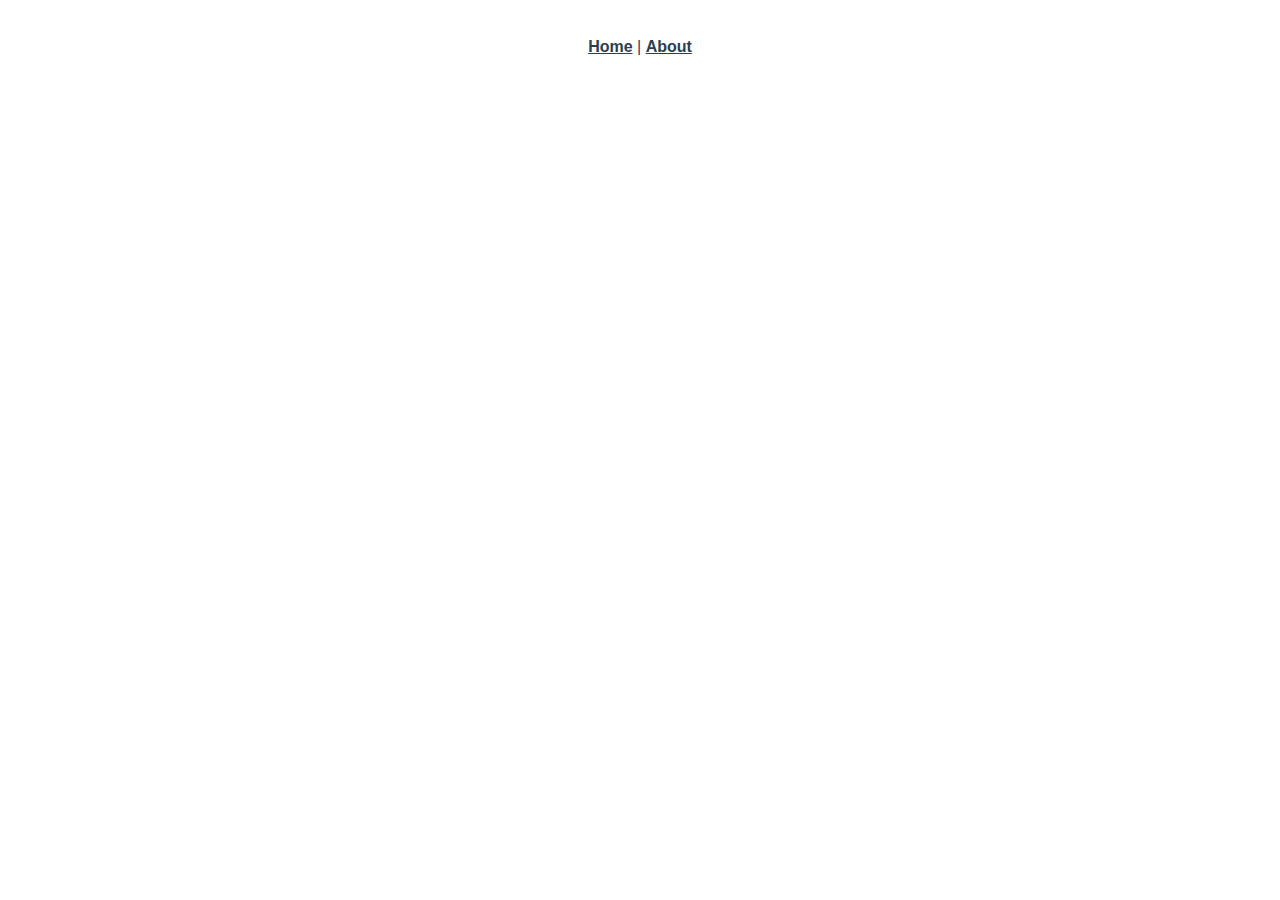
==== index.html @ 33735485 "gitpage" ====
<!DOCTYPE html><html lang=""><head><meta charset="utf-8"><meta http-equiv="X-UA-Compatible" content="IE=edge"><meta name="viewport" content="width=device-width,initial-scale=1"><link rel="icon" href="/favicon.ico"><title>prj_01</title><link href="/js/about.5f4be1a0.js" rel="prefetch"><link href="/css/app.5c9713c3.css" rel="preload" as="style"><link href="/css/chunk-vendors.4c73f24d.css" rel="preload" as="style"><link href="/js/app.f14ef527.js" rel="preload" as="script"><link href="/js/chunk-vendors.7871be69.js" rel="preload" as="script"><link href="/css/chunk-vendors.4c73f24d.css" rel="stylesheet"><link href="/css/app.5c9713c3.css" rel="stylesheet"></head><body><noscript><strong>We're sorry but prj_01 doesn't work properly without JavaScript enabled. Please enable it to continue.</strong></noscript><div id="app"></div><script src="/js/chunk-vendors.7871be69.js"></script><script src="/js/app.f14ef527.js"></script></body></html>
---- css/app.5c9713c3.css ----
#app{font-family:Avenir,Helvetica,Arial,sans-serif;-webkit-font-smoothing:antialiased;-moz-osx-font-smoothing:grayscale;text-align:center;color:#2c3e50}#nav{padding:30px}#nav a{font-weight:700;color:#2c3e50}#nav a.router-link-exact-active{color:#42b983}
---- css/chunk-vendors.4c73f24d.css ----
.el-button-group>.el-button.is-active,.el-button-group>.el-button.is-disabled,.el-button-group>.el-button:active,.el-button-group>.el-button:focus,.el-button-group>.el-button:hover{z-index:1}.el-button{display:inline-block;line-height:1;white-space:nowrap;cursor:pointer;background:#fff;border:1px solid #dcdfe6;color:#606266;-webkit-appearance:none;text-align:center;box-sizing:border-box;outline:0;margin:0;transition:.1s;font-weight:500;-moz-user-select:none;-webkit-user-select:none;-ms-user-select:none;padding:12px 20px;font-size:14px;border-radius:4px}.el-button+.el-button{margin-left:10px}.el-button:focus,.el-button:hover{color:#409eff;border-color:#c6e2ff;background-color:#ecf5ff}.el-button:active{color:#3a8ee6;border-color:#3a8ee6;outline:0}.el-button::-moz-focus-inner{border:0}.el-button [class*=el-icon-]+span{margin-left:5px}.el-button.is-plain:focus,.el-button.is-plain:hover{background:#fff;border-color:#409eff;color:#409eff}.el-button.is-active,.el-button.is-plain:active{color:#3a8ee6;border-color:#3a8ee6}.el-button.is-plain:active{background:#fff;outline:0}.el-button.is-disabled,.el-button.is-disabled:focus,.el-button.is-disabled:hover{color:#c0c4cc;cursor:not-allowed;background-image:none;background-color:#fff;border-color:#ebeef5}.el-button.is-disabled.el-button--text{background-color:transparent}.el-button.is-disabled.is-plain,.el-button.is-disabled.is-plain:focus,.el-button.is-disabled.is-plain:hover{background-color:#fff;border-color:#ebeef5;color:#c0c4cc}.el-button.is-loading{position:relative;pointer-events:none}.el-button.is-loading:before{pointer-events:none;content:"";position:absolute;left:-1px;top:-1px;right:-1px;bottom:-1px;border-radius:inherit;background-color:hsla(0,0%,100%,.35)}.el-button.is-round{border-radius:20px;padding:12px 23px}.el-button.is-circle{border-radius:50%;padding:12px}.el-button--primary{color:#fff;background-color:#409eff;border-color:#409eff}.el-button--primary:focus,.el-button--primary:hover{background:#66b1ff;border-color:#66b1ff;color:#fff}.el-button--primary.is-active,.el-button--primary:active{background:#3a8ee6;border-color:#3a8ee6;color:#fff}.el-button--primary:active{outline:0}.el-button--primary.is-disabled,.el-button--primary.is-disabled:active,.el-button--primary.is-disabled:focus,.el-button--primary.is-disabled:hover{color:#fff;background-color:#a0cfff;border-color:#a0cfff}.el-button--primary.is-plain{color:#409eff;background:#ecf5ff;border-color:#b3d8ff}.el-button--primary.is-plain:focus,.el-button--primary.is-plain:hover{background:#409eff;border-color:#409eff;color:#fff}.el-button--primary.is-plain:active{background:#3a8ee6;border-color:#3a8ee6;color:#fff;outline:0}.el-button--primary.is-plain.is-disabled,.el-button--primary.is-plain.is-disabled:active,.el-button--primary.is-plain.is-disabled:focus,.el-button--primary.is-plain.is-disabled:hover{color:#8cc5ff;background-color:#ecf5ff;border-color:#d9ecff}.el-button--success{color:#fff;background-color:#67c23a;border-color:#67c23a}.el-button--success:focus,.el-button--success:hover{background:#85ce61;border-color:#85ce61;color:#fff}.el-button--success.is-active,.el-button--success:active{background:#5daf34;border-color:#5daf34;color:#fff}.el-button--success:active{outline:0}.el-button--success.is-disabled,.el-button--success.is-disabled:active,.el-button--success.is-disabled:focus,.el-button--success.is-disabled:hover{color:#fff;background-color:#b3e19d;border-color:#b3e19d}.el-button--success.is-plain{color:#67c23a;background:#f0f9eb;border-color:#c2e7b0}.el-button--success.is-plain:focus,.el-button--success.is-plain:hover{background:#67c23a;border-color:#67c23a;color:#fff}.el-button--success.is-plain:active{background:#5daf34;border-color:#5daf34;color:#fff;outline:0}.el-button--success.is-plain.is-disabled,.el-button--success.is-plain.is-disabled:active,.el-button--success.is-plain.is-disabled:focus,.el-button--success.is-plain.is-disabled:hover{color:#a4da89;background-color:#f0f9eb;border-color:#e1f3d8}.el-button--warning{color:#fff;background-color:#e6a23c;border-color:#e6a23c}.el-button--warning:focus,.el-button--warning:hover{background:#ebb563;border-color:#ebb563;color:#fff}.el-button--warning.is-active,.el-button--warning:active{background:#cf9236;border-color:#cf9236;color:#fff}.el-button--warning:active{outline:0}.el-button--warning.is-disabled,.el-button--warning.is-disabled:active,.el-button--warning.is-disabled:focus,.el-button--warning.is-disabled:hover{color:#fff;background-color:#f3d19e;border-color:#f3d19e}.el-button--warning.is-plain{color:#e6a23c;background:#fdf6ec;border-color:#f5dab1}.el-button--warning.is-plain:focus,.el-button--warning.is-plain:hover{background:#e6a23c;border-color:#e6a23c;color:#fff}.el-button--warning.is-plain:active{background:#cf9236;border-color:#cf9236;color:#fff;outline:0}.el-button--warning.is-plain.is-disabled,.el-button--warning.is-plain.is-disabled:active,.el-button--warning.is-plain.is-disabled:focus,.el-button--warning.is-plain.is-disabled:hover{color:#f0c78a;background-color:#fdf6ec;border-color:#faecd8}.el-button--danger{color:#fff;background-color:#f56c6c;border-color:#f56c6c}.el-button--danger:focus,.el-button--danger:hover{background:#f78989;border-color:#f78989;color:#fff}.el-button--danger.is-active,.el-button--danger:active{background:#dd6161;border-color:#dd6161;color:#fff}.el-button--danger:active{outline:0}.el-button--danger.is-disabled,.el-button--danger.is-disabled:active,.el-button--danger.is-disabled:focus,.el-button--danger.is-disabled:hover{color:#fff;background-color:#fab6b6;border-color:#fab6b6}.el-button--danger.is-plain{color:#f56c6c;background:#fef0f0;border-color:#fbc4c4}.el-button--danger.is-plain:focus,.el-button--danger.is-plain:hover{background:#f56c6c;border-color:#f56c6c;color:#fff}.el-button--danger.is-plain:active{background:#dd6161;border-color:#dd6161;color:#fff;outline:0}.el-button--danger.is-plain.is-disabled,.el-button--danger.is-plain.is-disabled:active,.el-button--danger.is-plain.is-disabled:focus,.el-button--danger.is-plain.is-disabled:hover{color:#f9a7a7;background-color:#fef0f0;border-color:#fde2e2}.el-button--info{color:#fff;background-color:#909399;border-color:#909399}.el-button--info:focus,.el-button--info:hover{background:#a6a9ad;border-color:#a6a9ad;color:#fff}.el-button--info.is-active,.el-button--info:active{background:#82848a;border-color:#82848a;color:#fff}.el-button--info:active{outline:0}.el-button--info.is-disabled,.el-button--info.is-disabled:active,.el-button--info.is-disabled:focus,.el-button--info.is-disabled:hover{color:#fff;background-color:#c8c9cc;border-color:#c8c9cc}.el-button--info.is-plain{color:#909399;background:#f4f4f5;border-color:#d3d4d6}.el-button--info.is-plain:focus,.el-button--info.is-plain:hover{background:#909399;border-color:#909399;color:#fff}.el-button--info.is-plain:active{background:#82848a;border-color:#82848a;color:#fff;outline:0}.el-button--info.is-plain.is-disabled,.el-button--info.is-plain.is-disabled:active,.el-button--info.is-plain.is-disabled:focus,.el-button--info.is-plain.is-disabled:hover{color:#bcbec2;background-color:#f4f4f5;border-color:#e9e9eb}.el-button--text,.el-button--text.is-disabled,.el-button--text.is-disabled:focus,.el-button--text.is-disabled:hover,.el-button--text:active{border-color:transparent}.el-button--medium{padding:10px 20px;font-size:14px;border-radius:4px}.el-button--mini,.el-button--small{font-size:12px;border-radius:3px}.el-button--medium.is-round{padding:10px 20px}.el-button--medium.is-circle{padding:10px}.el-button--small,.el-button--small.is-round{padding:9px 15px}.el-button--small.is-circle{padding:9px}.el-button--mini,.el-button--mini.is-round{padding:7px 15px}.el-button--mini.is-circle{padding:7px}.el-button--text{color:#409eff;background:0 0;padding-left:0;padding-right:0}.el-button--text:focus,.el-button--text:hover{color:#66b1ff;border-color:transparent;background-color:transparent}.el-button--text:active{color:#3a8ee6;background-color:transparent}.el-button-group{display:inline-block;vertical-align:middle}.el-button-group:after,.el-button-group:before{display:table;content:""}.el-button-group:after{clear:both}.el-button-group>.el-button{float:left;position:relative}.el-button-group>.el-button+.el-button{margin-left:0}.el-button-group>.el-button:first-child{border-top-right-radius:0;border-bottom-right-radius:0}.el-button-group>.el-button:last-child{border-top-left-radius:0;border-bottom-left-radius:0}.el-button-group>.el-button:first-child:last-child{border-radius:4px}.el-button-group>.el-button:first-child:last-child.is-round{border-radius:20px}.el-button-group>.el-button:first-child:last-child.is-circle{border-radius:50%}.el-button-group>.el-button:not(:first-child):not(:last-child){border-radius:0}.el-button-group>.el-button:not(:last-child){margin-right:-1px}.el-button-group>.el-dropdown>.el-button{border-top-left-radius:0;border-bottom-left-radius:0;border-left-color:hsla(0,0%,100%,.5)}.el-button-group .el-button--primary:first-child{border-right-color:hsla(0,0%,100%,.5)}.el-button-group .el-button--primary:last-child{border-left-color:hsla(0,0%,100%,.5)}.el-button-group .el-button--primary:not(:first-child):not(:last-child){border-left-color:hsla(0,0%,100%,.5);border-right-color:hsla(0,0%,100%,.5)}.el-button-group .el-button--success:first-child{border-right-color:hsla(0,0%,100%,.5)}.el-button-group .el-button--success:last-child{border-left-color:hsla(0,0%,100%,.5)}.el-button-group .el-button--success:not(:first-child):not(:last-child){border-left-color:hsla(0,0%,100%,.5);border-right-color:hsla(0,0%,100%,.5)}.el-button-group .el-button--warning:first-child{border-right-color:hsla(0,0%,100%,.5)}.el-button-group .el-button--warning:last-child{border-left-color:hsla(0,0%,100%,.5)}.el-button-group .el-button--warning:not(:first-child):not(:last-child){border-left-color:hsla(0,0%,100%,.5);border-right-color:hsla(0,0%,100%,.5)}.el-button-group .el-button--danger:first-child{border-right-color:hsla(0,0%,100%,.5)}.el-button-group .el-button--danger:last-child{border-left-color:hsla(0,0%,100%,.5)}.el-button-group .el-button--danger:not(:first-child):not(:last-child){border-left-color:hsla(0,0%,100%,.5);border-right-color:hsla(0,0%,100%,.5)}.el-button-group .el-button--info:first-child{border-right-color:hsla(0,0%,100%,.5)}.el-button-group .el-button--info:last-child{border-left-color:hsla(0,0%,100%,.5)}.el-button-group .el-button--info:not(:first-child):not(:last-child){border-left-color:hsla(0,0%,100%,.5);border-right-color:hsla(0,0%,100%,.5)}.el-fade-in-enter,.el-fade-in-leave-active,.el-fade-in-linear-enter,.el-fade-in-linear-leave,.el-fade-in-linear-leave-active,.fade-in-linear-enter,.fade-in-linear-leave,.fade-in-linear-leave-active{opacity:0}.el-fade-in-linear-enter-active,.el-fade-in-linear-leave-active,.fade-in-linear-enter-active,.fade-in-linear-leave-active{transition:opacity .2s linear}.el-fade-in-enter-active,.el-fade-in-leave-active,.el-zoom-in-center-enter-active,.el-zoom-in-center-leave-active{transition:all .3s cubic-bezier(.55,0,.1,1)}.el-zoom-in-center-enter,.el-zoom-in-center-leave-active{opacity:0;transform:scaleX(0)}.el-zoom-in-top-enter-active,.el-zoom-in-top-leave-active{opacity:1;transform:scaleY(1);transition:transform .3s cubic-bezier(.23,1,.32,1),opacity .3s cubic-bezier(.23,1,.32,1);transform-origin:center top}.el-zoom-in-top-enter,.el-zoom-in-top-leave-active{opacity:0;transform:scaleY(0)}.el-zoom-in-bottom-enter-active,.el-zoom-in-bottom-leave-active{opacity:1;transform:scaleY(1);transition:transform .3s cubic-bezier(.23,1,.32,1),opacity .3s cubic-bezier(.23,1,.32,1);transform-origin:center bottom}.el-zoom-in-bottom-enter,.el-zoom-in-bottom-leave-active{opacity:0;transform:scaleY(0)}.el-zoom-in-left-enter-active,.el-zoom-in-left-leave-active{opacity:1;transform:scale(1);transition:transform .3s cubic-bezier(.23,1,.32,1),opacity .3s cubic-bezier(.23,1,.32,1);transform-origin:top left}.el-zoom-in-left-enter,.el-zoom-in-left-leave-active{opacity:0;transform:scale(.45)}.collapse-transition{transition:height .3s ease-in-out,padding-top .3s ease-in-out,padding-bottom .3s ease-in-out}.horizontal-collapse-transition{transition:width .3s ease-in-out,padding-left .3s ease-in-out,padding-right .3s ease-in-out}.el-list-enter-active,.el-list-leave-active{transition:all 1s}.el-list-enter,.el-list-leave-active{opacity:0;transform:translateY(-30px)}.el-opacity-transition{transition:opacity .3s cubic-bezier(.55,0,.1,1)}@font-face{font-family:element-icons;src:url(../fonts/element-icons.535877f5.woff) format("woff"),url(../fonts/element-icons.732389de.ttf) format("truetype");font-weight:400;font-display:"auto";font-style:normal}[class*=" el-icon-"],[class^=el-icon-]{font-family:element-icons!important;speak:none;font-style:normal;font-weight:400;font-variant:normal;text-transform:none;line-height:1;vertical-align:baseline;display:inline-block;-webkit-font-smoothing:antialiased;-moz-osx-font-smoothing:grayscale}.el-icon-ice-cream-round:before{content:"\e6a0"}.el-icon-ice-cream-square:before{content:"\e6a3"}.el-icon-lollipop:before{content:"\e6a4"}.el-icon-potato-strips:before{content:"\e6a5"}.el-icon-milk-tea:before{content:"\e6a6"}.el-icon-ice-drink:before{content:"\e6a7"}.el-icon-ice-tea:before{content:"\e6a9"}.el-icon-coffee:before{content:"\e6aa"}.el-icon-orange:before{content:"\e6ab"}.el-icon-pear:before{content:"\e6ac"}.el-icon-apple:before{content:"\e6ad"}.el-icon-cherry:before{content:"\e6ae"}.el-icon-watermelon:before{content:"\e6af"}.el-icon-grape:before{content:"\e6b0"}.el-icon-refrigerator:before{content:"\e6b1"}.el-icon-goblet-square-full:before{content:"\e6b2"}.el-icon-goblet-square:before{content:"\e6b3"}.el-icon-goblet-full:before{content:"\e6b4"}.el-icon-goblet:before{content:"\e6b5"}.el-icon-cold-drink:before{content:"\e6b6"}.el-icon-coffee-cup:before{content:"\e6b8"}.el-icon-water-cup:before{content:"\e6b9"}.el-icon-hot-water:before{content:"\e6ba"}.el-icon-ice-cream:before{content:"\e6bb"}.el-icon-dessert:before{content:"\e6bc"}.el-icon-sugar:before{content:"\e6bd"}.el-icon-tableware:before{content:"\e6be"}.el-icon-burger:before{content:"\e6bf"}.el-icon-knife-fork:before{content:"\e6c1"}.el-icon-fork-spoon:before{content:"\e6c2"}.el-icon-chicken:before{content:"\e6c3"}.el-icon-food:before{content:"\e6c4"}.el-icon-dish-1:before{content:"\e6c5"}.el-icon-dish:before{content:"\e6c6"}.el-icon-moon-night:before{content:"\e6ee"}.el-icon-moon:before{content:"\e6f0"}.el-icon-cloudy-and-sunny:before{content:"\e6f1"}.el-icon-partly-cloudy:before{content:"\e6f2"}.el-icon-cloudy:before{content:"\e6f3"}.el-icon-sunny:before{content:"\e6f6"}.el-icon-sunset:before{content:"\e6f7"}.el-icon-sunrise-1:before{content:"\e6f8"}.el-icon-sunrise:before{content:"\e6f9"}.el-icon-heavy-rain:before{content:"\e6fa"}.el-icon-lightning:before{content:"\e6fb"}.el-icon-light-rain:before{content:"\e6fc"}.el-icon-wind-power:before{content:"\e6fd"}.el-icon-baseball:before{content:"\e712"}.el-icon-soccer:before{content:"\e713"}.el-icon-football:before{content:"\e715"}.el-icon-basketball:before{content:"\e716"}.el-icon-ship:before{content:"\e73f"}.el-icon-truck:before{content:"\e740"}.el-icon-bicycle:before{content:"\e741"}.el-icon-mobile-phone:before{content:"\e6d3"}.el-icon-service:before{content:"\e6d4"}.el-icon-key:before{content:"\e6e2"}.el-icon-unlock:before{content:"\e6e4"}.el-icon-lock:before{content:"\e6e5"}.el-icon-watch:before{content:"\e6fe"}.el-icon-watch-1:before{content:"\e6ff"}.el-icon-timer:before{content:"\e702"}.el-icon-alarm-clock:before{content:"\e703"}.el-icon-map-location:before{content:"\e704"}.el-icon-delete-location:before{content:"\e705"}.el-icon-add-location:before{content:"\e706"}.el-icon-location-information:before{content:"\e707"}.el-icon-location-outline:before{content:"\e708"}.el-icon-location:before{content:"\e79e"}.el-icon-place:before{content:"\e709"}.el-icon-discover:before{content:"\e70a"}.el-icon-first-aid-kit:before{content:"\e70b"}.el-icon-trophy-1:before{content:"\e70c"}.el-icon-trophy:before{content:"\e70d"}.el-icon-medal:before{content:"\e70e"}.el-icon-medal-1:before{content:"\e70f"}.el-icon-stopwatch:before{content:"\e710"}.el-icon-mic:before{content:"\e711"}.el-icon-copy-document:before{content:"\e718"}.el-icon-full-screen:before{content:"\e719"}.el-icon-switch-button:before{content:"\e71b"}.el-icon-aim:before{content:"\e71c"}.el-icon-crop:before{content:"\e71d"}.el-icon-odometer:before{content:"\e71e"}.el-icon-time:before{content:"\e71f"}.el-icon-bangzhu:before{content:"\e724"}.el-icon-close-notification:before{content:"\e726"}.el-icon-microphone:before{content:"\e727"}.el-icon-turn-off-microphone:before{content:"\e728"}.el-icon-position:before{content:"\e729"}.el-icon-postcard:before{content:"\e72a"}.el-icon-message:before{content:"\e72b"}.el-icon-chat-line-square:before{content:"\e72d"}.el-icon-chat-dot-square:before{content:"\e72e"}.el-icon-chat-dot-round:before{content:"\e72f"}.el-icon-chat-square:before{content:"\e730"}.el-icon-chat-line-round:before{content:"\e731"}.el-icon-chat-round:before{content:"\e732"}.el-icon-set-up:before{content:"\e733"}.el-icon-turn-off:before{content:"\e734"}.el-icon-open:before{content:"\e735"}.el-icon-connection:before{content:"\e736"}.el-icon-link:before{content:"\e737"}.el-icon-cpu:before{content:"\e738"}.el-icon-thumb:before{content:"\e739"}.el-icon-female:before{content:"\e73a"}.el-icon-male:before{content:"\e73b"}.el-icon-guide:before{content:"\e73c"}.el-icon-news:before{content:"\e73e"}.el-icon-price-tag:before{content:"\e744"}.el-icon-discount:before{content:"\e745"}.el-icon-wallet:before{content:"\e747"}.el-icon-coin:before{content:"\e748"}.el-icon-money:before{content:"\e749"}.el-icon-bank-card:before{content:"\e74a"}.el-icon-box:before{content:"\e74b"}.el-icon-present:before{content:"\e74c"}.el-icon-sell:before{content:"\e6d5"}.el-icon-sold-out:before{content:"\e6d6"}.el-icon-shopping-bag-2:before{content:"\e74d"}.el-icon-shopping-bag-1:before{content:"\e74e"}.el-icon-shopping-cart-2:before{content:"\e74f"}.el-icon-shopping-cart-1:before{content:"\e750"}.el-icon-shopping-cart-full:before{content:"\e751"}.el-icon-smoking:before{content:"\e752"}.el-icon-no-smoking:before{content:"\e753"}.el-icon-house:before{content:"\e754"}.el-icon-table-lamp:before{content:"\e755"}.el-icon-school:before{content:"\e756"}.el-icon-office-building:before{content:"\e757"}.el-icon-toilet-paper:before{content:"\e758"}.el-icon-notebook-2:before{content:"\e759"}.el-icon-notebook-1:before{content:"\e75a"}.el-icon-files:before{content:"\e75b"}.el-icon-collection:before{content:"\e75c"}.el-icon-receiving:before{content:"\e75d"}.el-icon-suitcase-1:before{content:"\e760"}.el-icon-suitcase:before{content:"\e761"}.el-icon-film:before{content:"\e763"}.el-icon-collection-tag:before{content:"\e765"}.el-icon-data-analysis:before{content:"\e766"}.el-icon-pie-chart:before{content:"\e767"}.el-icon-data-board:before{content:"\e768"}.el-icon-data-line:before{content:"\e76d"}.el-icon-reading:before{content:"\e769"}.el-icon-magic-stick:before{content:"\e76a"}.el-icon-coordinate:before{content:"\e76b"}.el-icon-mouse:before{content:"\e76c"}.el-icon-brush:before{content:"\e76e"}.el-icon-headset:before{content:"\e76f"}.el-icon-umbrella:before{content:"\e770"}.el-icon-scissors:before{content:"\e771"}.el-icon-mobile:before{content:"\e773"}.el-icon-attract:before{content:"\e774"}.el-icon-monitor:before{content:"\e775"}.el-icon-search:before{content:"\e778"}.el-icon-takeaway-box:before{content:"\e77a"}.el-icon-paperclip:before{content:"\e77d"}.el-icon-printer:before{content:"\e77e"}.el-icon-document-add:before{content:"\e782"}.el-icon-document:before{content:"\e785"}.el-icon-document-checked:before{content:"\e786"}.el-icon-document-copy:before{content:"\e787"}.el-icon-document-delete:before{content:"\e788"}.el-icon-document-remove:before{content:"\e789"}.el-icon-tickets:before{content:"\e78b"}.el-icon-folder-checked:before{content:"\e77f"}.el-icon-folder-delete:before{content:"\e780"}.el-icon-folder-remove:before{content:"\e781"}.el-icon-folder-add:before{content:"\e783"}.el-icon-folder-opened:before{content:"\e784"}.el-icon-folder:before{content:"\e78a"}.el-icon-edit-outline:before{content:"\e764"}.el-icon-edit:before{content:"\e78c"}.el-icon-date:before{content:"\e78e"}.el-icon-c-scale-to-original:before{content:"\e7c6"}.el-icon-view:before{content:"\e6ce"}.el-icon-loading:before{content:"\e6cf"}.el-icon-rank:before{content:"\e6d1"}.el-icon-sort-down:before{content:"\e7c4"}.el-icon-sort-up:before{content:"\e7c5"}.el-icon-sort:before{content:"\e6d2"}.el-icon-finished:before{content:"\e6cd"}.el-icon-refresh-left:before{content:"\e6c7"}.el-icon-refresh-right:before{content:"\e6c8"}.el-icon-refresh:before{content:"\e6d0"}.el-icon-video-play:before{content:"\e7c0"}.el-icon-video-pause:before{content:"\e7c1"}.el-icon-d-arrow-right:before{content:"\e6dc"}.el-icon-d-arrow-left:before{content:"\e6dd"}.el-icon-arrow-up:before{content:"\e6e1"}.el-icon-arrow-down:before{content:"\e6df"}.el-icon-arrow-right:before{content:"\e6e0"}.el-icon-arrow-left:before{content:"\e6de"}.el-icon-top-right:before{content:"\e6e7"}.el-icon-top-left:before{content:"\e6e8"}.el-icon-top:before{content:"\e6e6"}.el-icon-bottom:before{content:"\e6eb"}.el-icon-right:before{content:"\e6e9"}.el-icon-back:before{content:"\e6ea"}.el-icon-bottom-right:before{content:"\e6ec"}.el-icon-bottom-left:before{content:"\e6ed"}.el-icon-caret-top:before{content:"\e78f"}.el-icon-caret-bottom:before{content:"\e790"}.el-icon-caret-right:before{content:"\e791"}.el-icon-caret-left:before{content:"\e792"}.el-icon-d-caret:before{content:"\e79a"}.el-icon-share:before{content:"\e793"}.el-icon-menu:before{content:"\e798"}.el-icon-s-grid:before{content:"\e7a6"}.el-icon-s-check:before{content:"\e7a7"}.el-icon-s-data:before{content:"\e7a8"}.el-icon-s-opportunity:before{content:"\e7aa"}.el-icon-s-custom:before{content:"\e7ab"}.el-icon-s-claim:before{content:"\e7ad"}.el-icon-s-finance:before{content:"\e7ae"}.el-icon-s-comment:before{content:"\e7af"}.el-icon-s-flag:before{content:"\e7b0"}.el-icon-s-marketing:before{content:"\e7b1"}.el-icon-s-shop:before{content:"\e7b4"}.el-icon-s-open:before{content:"\e7b5"}.el-icon-s-management:before{content:"\e7b6"}.el-icon-s-ticket:before{content:"\e7b7"}.el-icon-s-release:before{content:"\e7b8"}.el-icon-s-home:before{content:"\e7b9"}.el-icon-s-promotion:before{content:"\e7ba"}.el-icon-s-operation:before{content:"\e7bb"}.el-icon-s-unfold:before{content:"\e7bc"}.el-icon-s-fold:before{content:"\e7a9"}.el-icon-s-platform:before{content:"\e7bd"}.el-icon-s-order:before{content:"\e7be"}.el-icon-s-cooperation:before{content:"\e7bf"}.el-icon-bell:before{content:"\e725"}.el-icon-message-solid:before{content:"\e799"}.el-icon-video-camera:before{content:"\e772"}.el-icon-video-camera-solid:before{content:"\e796"}.el-icon-camera:before{content:"\e779"}.el-icon-camera-solid:before{content:"\e79b"}.el-icon-download:before{content:"\e77c"}.el-icon-upload2:before{content:"\e77b"}.el-icon-upload:before{content:"\e7c3"}.el-icon-picture-outline-round:before{content:"\e75f"}.el-icon-picture-outline:before{content:"\e75e"}.el-icon-picture:before{content:"\e79f"}.el-icon-close:before{content:"\e6db"}.el-icon-check:before{content:"\e6da"}.el-icon-plus:before{content:"\e6d9"}.el-icon-minus:before{content:"\e6d8"}.el-icon-help:before{content:"\e73d"}.el-icon-s-help:before{content:"\e7b3"}.el-icon-circle-close:before{content:"\e78d"}.el-icon-circle-check:before{content:"\e720"}.el-icon-circle-plus-outline:before{content:"\e723"}.el-icon-remove-outline:before{content:"\e722"}.el-icon-zoom-out:before{content:"\e776"}.el-icon-zoom-in:before{content:"\e777"}.el-icon-error:before{content:"\e79d"}.el-icon-success:before{content:"\e79c"}.el-icon-circle-plus:before{content:"\e7a0"}.el-icon-remove:before{content:"\e7a2"}.el-icon-info:before{content:"\e7a1"}.el-icon-question:before{content:"\e7a4"}.el-icon-warning-outline:before{content:"\e6c9"}.el-icon-warning:before{content:"\e7a3"}.el-icon-goods:before{content:"\e7c2"}.el-icon-s-goods:before{content:"\e7b2"}.el-icon-star-off:before{content:"\e717"}.el-icon-star-on:before{content:"\e797"}.el-icon-more-outline:before{content:"\e6cc"}.el-icon-more:before{content:"\e794"}.el-icon-phone-outline:before{content:"\e6cb"}.el-icon-phone:before{content:"\e795"}.el-icon-user:before{content:"\e6e3"}.el-icon-user-solid:before{content:"\e7a5"}.el-icon-setting:before{content:"\e6ca"}.el-icon-s-tools:before{content:"\e7ac"}.el-icon-delete:before{content:"\e6d7"}.el-icon-delete-solid:before{content:"\e7c9"}.el-icon-eleme:before{content:"\e7c7"}.el-icon-platform-eleme:before{content:"\e7ca"}.el-icon-loading{-webkit-animation:rotating 2s linear infinite;animation:rotating 2s linear infinite}.el-icon--right{margin-left:5px}.el-icon--left{margin-right:5px}@-webkit-keyframes rotating{0%{transform:rotate(0)}to{transform:rotate(1turn)}}@keyframes rotating{0%{transform:rotate(0)}to{transform:rotate(1turn)}}
---- css/chunk-vendors.4c73f24d.css ----
.el-button-group>.el-button.is-active,.el-button-group>.el-button.is-disabled,.el-button-group>.el-button:active,.el-button-group>.el-button:focus,.el-button-group>.el-button:hover{z-index:1}.el-button{display:inline-block;line-height:1;white-space:nowrap;cursor:pointer;background:#fff;border:1px solid #dcdfe6;color:#606266;-webkit-appearance:none;text-align:center;box-sizing:border-box;outline:0;margin:0;transition:.1s;font-weight:500;-moz-user-select:none;-webkit-user-select:none;-ms-user-select:none;padding:12px 20px;font-size:14px;border-radius:4px}.el-button+.el-button{margin-left:10px}.el-button:focus,.el-button:hover{color:#409eff;border-color:#c6e2ff;background-color:#ecf5ff}.el-button:active{color:#3a8ee6;border-color:#3a8ee6;outline:0}.el-button::-moz-focus-inner{border:0}.el-button [class*=el-icon-]+span{margin-left:5px}.el-button.is-plain:focus,.el-button.is-plain:hover{background:#fff;border-color:#409eff;color:#409eff}.el-button.is-active,.el-button.is-plain:active{color:#3a8ee6;border-color:#3a8ee6}.el-button.is-plain:active{background:#fff;outline:0}.el-button.is-disabled,.el-button.is-disabled:focus,.el-button.is-disabled:hover{color:#c0c4cc;cursor:not-allowed;background-image:none;background-color:#fff;border-color:#ebeef5}.el-button.is-disabled.el-button--text{background-color:transparent}.el-button.is-disabled.is-plain,.el-button.is-disabled.is-plain:focus,.el-button.is-disabled.is-plain:hover{background-color:#fff;border-color:#ebeef5;color:#c0c4cc}.el-button.is-loading{position:relative;pointer-events:none}.el-button.is-loading:before{pointer-events:none;content:"";position:absolute;left:-1px;top:-1px;right:-1px;bottom:-1px;border-radius:inherit;background-color:hsla(0,0%,100%,.35)}.el-button.is-round{border-radius:20px;padding:12px 23px}.el-button.is-circle{border-radius:50%;padding:12px}.el-button--primary{color:#fff;background-color:#409eff;border-color:#409eff}.el-button--primary:focus,.el-button--primary:hover{background:#66b1ff;border-color:#66b1ff;color:#fff}.el-button--primary.is-active,.el-button--primary:active{background:#3a8ee6;border-color:#3a8ee6;color:#fff}.el-button--primary:active{outline:0}.el-button--primary.is-disabled,.el-button--primary.is-disabled:active,.el-button--primary.is-disabled:focus,.el-button--primary.is-disabled:hover{color:#fff;background-color:#a0cfff;border-color:#a0cfff}.el-button--primary.is-plain{color:#409eff;background:#ecf5ff;border-color:#b3d8ff}.el-button--primary.is-plain:focus,.el-button--primary.is-plain:hover{background:#409eff;border-color:#409eff;color:#fff}.el-button--primary.is-plain:active{background:#3a8ee6;border-color:#3a8ee6;color:#fff;outline:0}.el-button--primary.is-plain.is-disabled,.el-button--primary.is-plain.is-disabled:active,.el-button--primary.is-plain.is-disabled:focus,.el-button--primary.is-plain.is-disabled:hover{color:#8cc5ff;background-color:#ecf5ff;border-color:#d9ecff}.el-button--success{color:#fff;background-color:#67c23a;border-color:#67c23a}.el-button--success:focus,.el-button--success:hover{background:#85ce61;border-color:#85ce61;color:#fff}.el-button--success.is-active,.el-button--success:active{background:#5daf34;border-color:#5daf34;color:#fff}.el-button--success:active{outline:0}.el-button--success.is-disabled,.el-button--success.is-disabled:active,.el-button--success.is-disabled:focus,.el-button--success.is-disabled:hover{color:#fff;background-color:#b3e19d;border-color:#b3e19d}.el-button--success.is-plain{color:#67c23a;background:#f0f9eb;border-color:#c2e7b0}.el-button--success.is-plain:focus,.el-button--success.is-plain:hover{background:#67c23a;border-color:#67c23a;color:#fff}.el-button--success.is-plain:active{background:#5daf34;border-color:#5daf34;color:#fff;outline:0}.el-button--success.is-plain.is-disabled,.el-button--success.is-plain.is-disabled:active,.el-button--success.is-plain.is-disabled:focus,.el-button--success.is-plain.is-disabled:hover{color:#a4da89;background-color:#f0f9eb;border-color:#e1f3d8}.el-button--warning{color:#fff;background-color:#e6a23c;border-color:#e6a23c}.el-button--warning:focus,.el-button--warning:hover{background:#ebb563;border-color:#ebb563;color:#fff}.el-button--warning.is-active,.el-button--warning:active{background:#cf9236;border-color:#cf9236;color:#fff}.el-button--warning:active{outline:0}.el-button--warning.is-disabled,.el-button--warning.is-disabled:active,.el-button--warning.is-disabled:focus,.el-button--warning.is-disabled:hover{color:#fff;background-color:#f3d19e;border-color:#f3d19e}.el-button--warning.is-plain{color:#e6a23c;background:#fdf6ec;border-color:#f5dab1}.el-button--warning.is-plain:focus,.el-button--warning.is-plain:hover{background:#e6a23c;border-color:#e6a23c;color:#fff}.el-button--warning.is-plain:active{background:#cf9236;border-color:#cf9236;color:#fff;outline:0}.el-button--warning.is-plain.is-disabled,.el-button--warning.is-plain.is-disabled:active,.el-button--warning.is-plain.is-disabled:focus,.el-button--warning.is-plain.is-disabled:hover{color:#f0c78a;background-color:#fdf6ec;border-color:#faecd8}.el-button--danger{color:#fff;background-color:#f56c6c;border-color:#f56c6c}.el-button--danger:focus,.el-button--danger:hover{background:#f78989;border-color:#f78989;color:#fff}.el-button--danger.is-active,.el-button--danger:active{background:#dd6161;border-color:#dd6161;color:#fff}.el-button--danger:active{outline:0}.el-button--danger.is-disabled,.el-button--danger.is-disabled:active,.el-button--danger.is-disabled:focus,.el-button--danger.is-disabled:hover{color:#fff;background-color:#fab6b6;border-color:#fab6b6}.el-button--danger.is-plain{color:#f56c6c;background:#fef0f0;border-color:#fbc4c4}.el-button--danger.is-plain:focus,.el-button--danger.is-plain:hover{background:#f56c6c;border-color:#f56c6c;color:#fff}.el-button--danger.is-plain:active{background:#dd6161;border-color:#dd6161;color:#fff;outline:0}.el-button--danger.is-plain.is-disabled,.el-button--danger.is-plain.is-disabled:active,.el-button--danger.is-plain.is-disabled:focus,.el-button--danger.is-plain.is-disabled:hover{color:#f9a7a7;background-color:#fef0f0;border-color:#fde2e2}.el-button--info{color:#fff;background-color:#909399;border-color:#909399}.el-button--info:focus,.el-button--info:hover{background:#a6a9ad;border-color:#a6a9ad;color:#fff}.el-button--info.is-active,.el-button--info:active{background:#82848a;border-color:#82848a;color:#fff}.el-button--info:active{outline:0}.el-button--info.is-disabled,.el-button--info.is-disabled:active,.el-button--info.is-disabled:focus,.el-button--info.is-disabled:hover{color:#fff;background-color:#c8c9cc;border-color:#c8c9cc}.el-button--info.is-plain{color:#909399;background:#f4f4f5;border-color:#d3d4d6}.el-button--info.is-plain:focus,.el-button--info.is-plain:hover{background:#909399;border-color:#909399;color:#fff}.el-button--info.is-plain:active{background:#82848a;border-color:#82848a;color:#fff;outline:0}.el-button--info.is-plain.is-disabled,.el-button--info.is-plain.is-disabled:active,.el-button--info.is-plain.is-disabled:focus,.el-button--info.is-plain.is-disabled:hover{color:#bcbec2;background-color:#f4f4f5;border-color:#e9e9eb}.el-button--text,.el-button--text.is-disabled,.el-button--text.is-disabled:focus,.el-button--text.is-disabled:hover,.el-button--text:active{border-color:transparent}.el-button--medium{padding:10px 20px;font-size:14px;border-radius:4px}.el-button--mini,.el-button--small{font-size:12px;border-radius:3px}.el-button--medium.is-round{padding:10px 20px}.el-button--medium.is-circle{padding:10px}.el-button--small,.el-button--small.is-round{padding:9px 15px}.el-button--small.is-circle{padding:9px}.el-button--mini,.el-button--mini.is-round{padding:7px 15px}.el-button--mini.is-circle{padding:7px}.el-button--text{color:#409eff;background:0 0;padding-left:0;padding-right:0}.el-button--text:focus,.el-button--text:hover{color:#66b1ff;border-color:transparent;background-color:transparent}.el-button--text:active{color:#3a8ee6;background-color:transparent}.el-button-group{display:inline-block;vertical-align:middle}.el-button-group:after,.el-button-group:before{display:table;content:""}.el-button-group:after{clear:both}.el-button-group>.el-button{float:left;position:relative}.el-button-group>.el-button+.el-button{margin-left:0}.el-button-group>.el-button:first-child{border-top-right-radius:0;border-bottom-right-radius:0}.el-button-group>.el-button:last-child{border-top-left-radius:0;border-bottom-left-radius:0}.el-button-group>.el-button:first-child:last-child{border-radius:4px}.el-button-group>.el-button:first-child:last-child.is-round{border-radius:20px}.el-button-group>.el-button:first-child:last-child.is-circle{border-radius:50%}.el-button-group>.el-button:not(:first-child):not(:last-child){border-radius:0}.el-button-group>.el-button:not(:last-child){margin-right:-1px}.el-button-group>.el-dropdown>.el-button{border-top-left-radius:0;border-bottom-left-radius:0;border-left-color:hsla(0,0%,100%,.5)}.el-button-group .el-button--primary:first-child{border-right-color:hsla(0,0%,100%,.5)}.el-button-group .el-button--primary:last-child{border-left-color:hsla(0,0%,100%,.5)}.el-button-group .el-button--primary:not(:first-child):not(:last-child){border-left-color:hsla(0,0%,100%,.5);border-right-color:hsla(0,0%,100%,.5)}.el-button-group .el-button--success:first-child{border-right-color:hsla(0,0%,100%,.5)}.el-button-group .el-button--success:last-child{border-left-color:hsla(0,0%,100%,.5)}.el-button-group .el-button--success:not(:first-child):not(:last-child){border-left-color:hsla(0,0%,100%,.5);border-right-color:hsla(0,0%,100%,.5)}.el-button-group .el-button--warning:first-child{border-right-color:hsla(0,0%,100%,.5)}.el-button-group .el-button--warning:last-child{border-left-color:hsla(0,0%,100%,.5)}.el-button-group .el-button--warning:not(:first-child):not(:last-child){border-left-color:hsla(0,0%,100%,.5);border-right-color:hsla(0,0%,100%,.5)}.el-button-group .el-button--danger:first-child{border-right-color:hsla(0,0%,100%,.5)}.el-button-group .el-button--danger:last-child{border-left-color:hsla(0,0%,100%,.5)}.el-button-group .el-button--danger:not(:first-child):not(:last-child){border-left-color:hsla(0,0%,100%,.5);border-right-color:hsla(0,0%,100%,.5)}.el-button-group .el-button--info:first-child{border-right-color:hsla(0,0%,100%,.5)}.el-button-group .el-button--info:last-child{border-left-color:hsla(0,0%,100%,.5)}.el-button-group .el-button--info:not(:first-child):not(:last-child){border-left-color:hsla(0,0%,100%,.5);border-right-color:hsla(0,0%,100%,.5)}.el-fade-in-enter,.el-fade-in-leave-active,.el-fade-in-linear-enter,.el-fade-in-linear-leave,.el-fade-in-linear-leave-active,.fade-in-linear-enter,.fade-in-linear-leave,.fade-in-linear-leave-active{opacity:0}.el-fade-in-linear-enter-active,.el-fade-in-linear-leave-active,.fade-in-linear-enter-active,.fade-in-linear-leave-active{transition:opacity .2s linear}.el-fade-in-enter-active,.el-fade-in-leave-active,.el-zoom-in-center-enter-active,.el-zoom-in-center-leave-active{transition:all .3s cubic-bezier(.55,0,.1,1)}.el-zoom-in-center-enter,.el-zoom-in-center-leave-active{opacity:0;transform:scaleX(0)}.el-zoom-in-top-enter-active,.el-zoom-in-top-leave-active{opacity:1;transform:scaleY(1);transition:transform .3s cubic-bezier(.23,1,.32,1),opacity .3s cubic-bezier(.23,1,.32,1);transform-origin:center top}.el-zoom-in-top-enter,.el-zoom-in-top-leave-active{opacity:0;transform:scaleY(0)}.el-zoom-in-bottom-enter-active,.el-zoom-in-bottom-leave-active{opacity:1;transform:scaleY(1);transition:transform .3s cubic-bezier(.23,1,.32,1),opacity .3s cubic-bezier(.23,1,.32,1);transform-origin:center bottom}.el-zoom-in-bottom-enter,.el-zoom-in-bottom-leave-active{opacity:0;transform:scaleY(0)}.el-zoom-in-left-enter-active,.el-zoom-in-left-leave-active{opacity:1;transform:scale(1);transition:transform .3s cubic-bezier(.23,1,.32,1),opacity .3s cubic-bezier(.23,1,.32,1);transform-origin:top left}.el-zoom-in-left-enter,.el-zoom-in-left-leave-active{opacity:0;transform:scale(.45)}.collapse-transition{transition:height .3s ease-in-out,padding-top .3s ease-in-out,padding-bottom .3s ease-in-out}.horizontal-collapse-transition{transition:width .3s ease-in-out,padding-left .3s ease-in-out,padding-right .3s ease-in-out}.el-list-enter-active,.el-list-leave-active{transition:all 1s}.el-list-enter,.el-list-leave-active{opacity:0;transform:translateY(-30px)}.el-opacity-transition{transition:opacity .3s cubic-bezier(.55,0,.1,1)}@font-face{font-family:element-icons;src:url(../fonts/element-icons.535877f5.woff) format("woff"),url(../fonts/element-icons.732389de.ttf) format("truetype");font-weight:400;font-display:"auto";font-style:normal}[class*=" el-icon-"],[class^=el-icon-]{font-family:element-icons!important;speak:none;font-style:normal;font-weight:400;font-variant:normal;text-transform:none;line-height:1;vertical-align:baseline;display:inline-block;-webkit-font-smoothing:antialiased;-moz-osx-font-smoothing:grayscale}.el-icon-ice-cream-round:before{content:"\e6a0"}.el-icon-ice-cream-square:before{content:"\e6a3"}.el-icon-lollipop:before{content:"\e6a4"}.el-icon-potato-strips:before{content:"\e6a5"}.el-icon-milk-tea:before{content:"\e6a6"}.el-icon-ice-drink:before{content:"\e6a7"}.el-icon-ice-tea:before{content:"\e6a9"}.el-icon-coffee:before{content:"\e6aa"}.el-icon-orange:before{content:"\e6ab"}.el-icon-pear:before{content:"\e6ac"}.el-icon-apple:before{content:"\e6ad"}.el-icon-cherry:before{content:"\e6ae"}.el-icon-watermelon:before{content:"\e6af"}.el-icon-grape:before{content:"\e6b0"}.el-icon-refrigerator:before{content:"\e6b1"}.el-icon-goblet-square-full:before{content:"\e6b2"}.el-icon-goblet-square:before{content:"\e6b3"}.el-icon-goblet-full:before{content:"\e6b4"}.el-icon-goblet:before{content:"\e6b5"}.el-icon-cold-drink:before{content:"\e6b6"}.el-icon-coffee-cup:before{content:"\e6b8"}.el-icon-water-cup:before{content:"\e6b9"}.el-icon-hot-water:before{content:"\e6ba"}.el-icon-ice-cream:before{content:"\e6bb"}.el-icon-dessert:before{content:"\e6bc"}.el-icon-sugar:before{content:"\e6bd"}.el-icon-tableware:before{content:"\e6be"}.el-icon-burger:before{content:"\e6bf"}.el-icon-knife-fork:before{content:"\e6c1"}.el-icon-fork-spoon:before{content:"\e6c2"}.el-icon-chicken:before{content:"\e6c3"}.el-icon-food:before{content:"\e6c4"}.el-icon-dish-1:before{content:"\e6c5"}.el-icon-dish:before{content:"\e6c6"}.el-icon-moon-night:before{content:"\e6ee"}.el-icon-moon:before{content:"\e6f0"}.el-icon-cloudy-and-sunny:before{content:"\e6f1"}.el-icon-partly-cloudy:before{content:"\e6f2"}.el-icon-cloudy:before{content:"\e6f3"}.el-icon-sunny:before{content:"\e6f6"}.el-icon-sunset:before{content:"\e6f7"}.el-icon-sunrise-1:before{content:"\e6f8"}.el-icon-sunrise:before{content:"\e6f9"}.el-icon-heavy-rain:before{content:"\e6fa"}.el-icon-lightning:before{content:"\e6fb"}.el-icon-light-rain:before{content:"\e6fc"}.el-icon-wind-power:before{content:"\e6fd"}.el-icon-baseball:before{content:"\e712"}.el-icon-soccer:before{content:"\e713"}.el-icon-football:before{content:"\e715"}.el-icon-basketball:before{content:"\e716"}.el-icon-ship:before{content:"\e73f"}.el-icon-truck:before{content:"\e740"}.el-icon-bicycle:before{content:"\e741"}.el-icon-mobile-phone:before{content:"\e6d3"}.el-icon-service:before{content:"\e6d4"}.el-icon-key:before{content:"\e6e2"}.el-icon-unlock:before{content:"\e6e4"}.el-icon-lock:before{content:"\e6e5"}.el-icon-watch:before{content:"\e6fe"}.el-icon-watch-1:before{content:"\e6ff"}.el-icon-timer:before{content:"\e702"}.el-icon-alarm-clock:before{content:"\e703"}.el-icon-map-location:before{content:"\e704"}.el-icon-delete-location:before{content:"\e705"}.el-icon-add-location:before{content:"\e706"}.el-icon-location-information:before{content:"\e707"}.el-icon-location-outline:before{content:"\e708"}.el-icon-location:before{content:"\e79e"}.el-icon-place:before{content:"\e709"}.el-icon-discover:before{content:"\e70a"}.el-icon-first-aid-kit:before{content:"\e70b"}.el-icon-trophy-1:before{content:"\e70c"}.el-icon-trophy:before{content:"\e70d"}.el-icon-medal:before{content:"\e70e"}.el-icon-medal-1:before{content:"\e70f"}.el-icon-stopwatch:before{content:"\e710"}.el-icon-mic:before{content:"\e711"}.el-icon-copy-document:before{content:"\e718"}.el-icon-full-screen:before{content:"\e719"}.el-icon-switch-button:before{content:"\e71b"}.el-icon-aim:before{content:"\e71c"}.el-icon-crop:before{content:"\e71d"}.el-icon-odometer:before{content:"\e71e"}.el-icon-time:before{content:"\e71f"}.el-icon-bangzhu:before{content:"\e724"}.el-icon-close-notification:before{content:"\e726"}.el-icon-microphone:before{content:"\e727"}.el-icon-turn-off-microphone:before{content:"\e728"}.el-icon-position:before{content:"\e729"}.el-icon-postcard:before{content:"\e72a"}.el-icon-message:before{content:"\e72b"}.el-icon-chat-line-square:before{content:"\e72d"}.el-icon-chat-dot-square:before{content:"\e72e"}.el-icon-chat-dot-round:before{content:"\e72f"}.el-icon-chat-square:before{content:"\e730"}.el-icon-chat-line-round:before{content:"\e731"}.el-icon-chat-round:before{content:"\e732"}.el-icon-set-up:before{content:"\e733"}.el-icon-turn-off:before{content:"\e734"}.el-icon-open:before{content:"\e735"}.el-icon-connection:before{content:"\e736"}.el-icon-link:before{content:"\e737"}.el-icon-cpu:before{content:"\e738"}.el-icon-thumb:before{content:"\e739"}.el-icon-female:before{content:"\e73a"}.el-icon-male:before{content:"\e73b"}.el-icon-guide:before{content:"\e73c"}.el-icon-news:before{content:"\e73e"}.el-icon-price-tag:before{content:"\e744"}.el-icon-discount:before{content:"\e745"}.el-icon-wallet:before{content:"\e747"}.el-icon-coin:before{content:"\e748"}.el-icon-money:before{content:"\e749"}.el-icon-bank-card:before{content:"\e74a"}.el-icon-box:before{content:"\e74b"}.el-icon-present:before{content:"\e74c"}.el-icon-sell:before{content:"\e6d5"}.el-icon-sold-out:before{content:"\e6d6"}.el-icon-shopping-bag-2:before{content:"\e74d"}.el-icon-shopping-bag-1:before{content:"\e74e"}.el-icon-shopping-cart-2:before{content:"\e74f"}.el-icon-shopping-cart-1:before{content:"\e750"}.el-icon-shopping-cart-full:before{content:"\e751"}.el-icon-smoking:before{content:"\e752"}.el-icon-no-smoking:before{content:"\e753"}.el-icon-house:before{content:"\e754"}.el-icon-table-lamp:before{content:"\e755"}.el-icon-school:before{content:"\e756"}.el-icon-office-building:before{content:"\e757"}.el-icon-toilet-paper:before{content:"\e758"}.el-icon-notebook-2:before{content:"\e759"}.el-icon-notebook-1:before{content:"\e75a"}.el-icon-files:before{content:"\e75b"}.el-icon-collection:before{content:"\e75c"}.el-icon-receiving:before{content:"\e75d"}.el-icon-suitcase-1:before{content:"\e760"}.el-icon-suitcase:before{content:"\e761"}.el-icon-film:before{content:"\e763"}.el-icon-collection-tag:before{content:"\e765"}.el-icon-data-analysis:before{content:"\e766"}.el-icon-pie-chart:before{content:"\e767"}.el-icon-data-board:before{content:"\e768"}.el-icon-data-line:before{content:"\e76d"}.el-icon-reading:before{content:"\e769"}.el-icon-magic-stick:before{content:"\e76a"}.el-icon-coordinate:before{content:"\e76b"}.el-icon-mouse:before{content:"\e76c"}.el-icon-brush:before{content:"\e76e"}.el-icon-headset:before{content:"\e76f"}.el-icon-umbrella:before{content:"\e770"}.el-icon-scissors:before{content:"\e771"}.el-icon-mobile:before{content:"\e773"}.el-icon-attract:before{content:"\e774"}.el-icon-monitor:before{content:"\e775"}.el-icon-search:before{content:"\e778"}.el-icon-takeaway-box:before{content:"\e77a"}.el-icon-paperclip:before{content:"\e77d"}.el-icon-printer:before{content:"\e77e"}.el-icon-document-add:before{content:"\e782"}.el-icon-document:before{content:"\e785"}.el-icon-document-checked:before{content:"\e786"}.el-icon-document-copy:before{content:"\e787"}.el-icon-document-delete:before{content:"\e788"}.el-icon-document-remove:before{content:"\e789"}.el-icon-tickets:before{content:"\e78b"}.el-icon-folder-checked:before{content:"\e77f"}.el-icon-folder-delete:before{content:"\e780"}.el-icon-folder-remove:before{content:"\e781"}.el-icon-folder-add:before{content:"\e783"}.el-icon-folder-opened:before{content:"\e784"}.el-icon-folder:before{content:"\e78a"}.el-icon-edit-outline:before{content:"\e764"}.el-icon-edit:before{content:"\e78c"}.el-icon-date:before{content:"\e78e"}.el-icon-c-scale-to-original:before{content:"\e7c6"}.el-icon-view:before{content:"\e6ce"}.el-icon-loading:before{content:"\e6cf"}.el-icon-rank:before{content:"\e6d1"}.el-icon-sort-down:before{content:"\e7c4"}.el-icon-sort-up:before{content:"\e7c5"}.el-icon-sort:before{content:"\e6d2"}.el-icon-finished:before{content:"\e6cd"}.el-icon-refresh-left:before{content:"\e6c7"}.el-icon-refresh-right:before{content:"\e6c8"}.el-icon-refresh:before{content:"\e6d0"}.el-icon-video-play:before{content:"\e7c0"}.el-icon-video-pause:before{content:"\e7c1"}.el-icon-d-arrow-right:before{content:"\e6dc"}.el-icon-d-arrow-left:before{content:"\e6dd"}.el-icon-arrow-up:before{content:"\e6e1"}.el-icon-arrow-down:before{content:"\e6df"}.el-icon-arrow-right:before{content:"\e6e0"}.el-icon-arrow-left:before{content:"\e6de"}.el-icon-top-right:before{content:"\e6e7"}.el-icon-top-left:before{content:"\e6e8"}.el-icon-top:before{content:"\e6e6"}.el-icon-bottom:before{content:"\e6eb"}.el-icon-right:before{content:"\e6e9"}.el-icon-back:before{content:"\e6ea"}.el-icon-bottom-right:before{content:"\e6ec"}.el-icon-bottom-left:before{content:"\e6ed"}.el-icon-caret-top:before{content:"\e78f"}.el-icon-caret-bottom:before{content:"\e790"}.el-icon-caret-right:before{content:"\e791"}.el-icon-caret-left:before{content:"\e792"}.el-icon-d-caret:before{content:"\e79a"}.el-icon-share:before{content:"\e793"}.el-icon-menu:before{content:"\e798"}.el-icon-s-grid:before{content:"\e7a6"}.el-icon-s-check:before{content:"\e7a7"}.el-icon-s-data:before{content:"\e7a8"}.el-icon-s-opportunity:before{content:"\e7aa"}.el-icon-s-custom:before{content:"\e7ab"}.el-icon-s-claim:before{content:"\e7ad"}.el-icon-s-finance:before{content:"\e7ae"}.el-icon-s-comment:before{content:"\e7af"}.el-icon-s-flag:before{content:"\e7b0"}.el-icon-s-marketing:before{content:"\e7b1"}.el-icon-s-shop:before{content:"\e7b4"}.el-icon-s-open:before{content:"\e7b5"}.el-icon-s-management:before{content:"\e7b6"}.el-icon-s-ticket:before{content:"\e7b7"}.el-icon-s-release:before{content:"\e7b8"}.el-icon-s-home:before{content:"\e7b9"}.el-icon-s-promotion:before{content:"\e7ba"}.el-icon-s-operation:before{content:"\e7bb"}.el-icon-s-unfold:before{content:"\e7bc"}.el-icon-s-fold:before{content:"\e7a9"}.el-icon-s-platform:before{content:"\e7bd"}.el-icon-s-order:before{content:"\e7be"}.el-icon-s-cooperation:before{content:"\e7bf"}.el-icon-bell:before{content:"\e725"}.el-icon-message-solid:before{content:"\e799"}.el-icon-video-camera:before{content:"\e772"}.el-icon-video-camera-solid:before{content:"\e796"}.el-icon-camera:before{content:"\e779"}.el-icon-camera-solid:before{content:"\e79b"}.el-icon-download:before{content:"\e77c"}.el-icon-upload2:before{content:"\e77b"}.el-icon-upload:before{content:"\e7c3"}.el-icon-picture-outline-round:before{content:"\e75f"}.el-icon-picture-outline:before{content:"\e75e"}.el-icon-picture:before{content:"\e79f"}.el-icon-close:before{content:"\e6db"}.el-icon-check:before{content:"\e6da"}.el-icon-plus:before{content:"\e6d9"}.el-icon-minus:before{content:"\e6d8"}.el-icon-help:before{content:"\e73d"}.el-icon-s-help:before{content:"\e7b3"}.el-icon-circle-close:before{content:"\e78d"}.el-icon-circle-check:before{content:"\e720"}.el-icon-circle-plus-outline:before{content:"\e723"}.el-icon-remove-outline:before{content:"\e722"}.el-icon-zoom-out:before{content:"\e776"}.el-icon-zoom-in:before{content:"\e777"}.el-icon-error:before{content:"\e79d"}.el-icon-success:before{content:"\e79c"}.el-icon-circle-plus:before{content:"\e7a0"}.el-icon-remove:before{content:"\e7a2"}.el-icon-info:before{content:"\e7a1"}.el-icon-question:before{content:"\e7a4"}.el-icon-warning-outline:before{content:"\e6c9"}.el-icon-warning:before{content:"\e7a3"}.el-icon-goods:before{content:"\e7c2"}.el-icon-s-goods:before{content:"\e7b2"}.el-icon-star-off:before{content:"\e717"}.el-icon-star-on:before{content:"\e797"}.el-icon-more-outline:before{content:"\e6cc"}.el-icon-more:before{content:"\e794"}.el-icon-phone-outline:before{content:"\e6cb"}.el-icon-phone:before{content:"\e795"}.el-icon-user:before{content:"\e6e3"}.el-icon-user-solid:before{content:"\e7a5"}.el-icon-setting:before{content:"\e6ca"}.el-icon-s-tools:before{content:"\e7ac"}.el-icon-delete:before{content:"\e6d7"}.el-icon-delete-solid:before{content:"\e7c9"}.el-icon-eleme:before{content:"\e7c7"}.el-icon-platform-eleme:before{content:"\e7ca"}.el-icon-loading{-webkit-animation:rotating 2s linear infinite;animation:rotating 2s linear infinite}.el-icon--right{margin-left:5px}.el-icon--left{margin-right:5px}@-webkit-keyframes rotating{0%{transform:rotate(0)}to{transform:rotate(1turn)}}@keyframes rotating{0%{transform:rotate(0)}to{transform:rotate(1turn)}}
---- css/app.5c9713c3.css ----
#app{font-family:Avenir,Helvetica,Arial,sans-serif;-webkit-font-smoothing:antialiased;-moz-osx-font-smoothing:grayscale;text-align:center;color:#2c3e50}#nav{padding:30px}#nav a{font-weight:700;color:#2c3e50}#nav a.router-link-exact-active{color:#42b983}
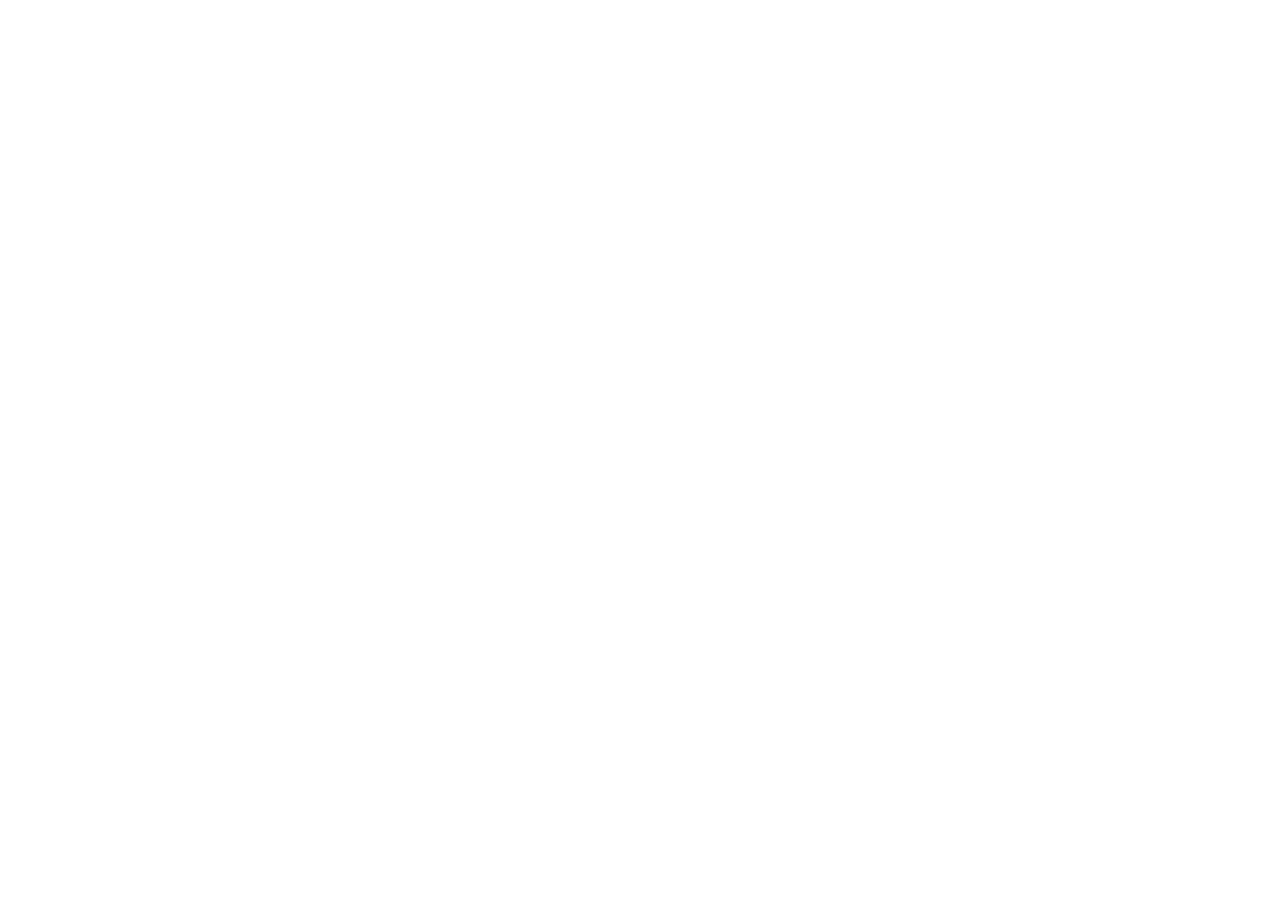
==== commit 88d8c395: "gitpage" ====
--- a/index.html
+++ b/index.html
@@ -1 +1 @@
-<!DOCTYPE html><html lang=""><head><meta charset="utf-8"><meta http-equiv="X-UA-Compatible" content="IE=edge"><meta name="viewport" content="width=device-width,initial-scale=1"><link rel="icon" href="/favicon.ico"><title>prj_01</title><link href="/js/about.5f4be1a0.js" rel="prefetch"><link href="/css/app.5c9713c3.css" rel="preload" as="style"><link href="/css/chunk-vendors.4c73f24d.css" rel="preload" as="style"><link href="/js/app.f14ef527.js" rel="preload" as="script"><link href="/js/chunk-vendors.7871be69.js" rel="preload" as="script"><link href="/css/chunk-vendors.4c73f24d.css" rel="stylesheet"><link href="/css/app.5c9713c3.css" rel="stylesheet"></head><body><noscript><strong>We're sorry but prj_01 doesn't work properly without JavaScript enabled. Please enable it to continue.</strong></noscript><div id="app"></div><script src="/js/chunk-vendors.7871be69.js"></script><script src="/js/app.f14ef527.js"></script></body></html>+<!DOCTYPE html><html lang=""><head><meta charset="utf-8"><meta http-equiv="X-UA-Compatible" content="IE=edge"><meta name="viewport" content="width=device-width,initial-scale=1"><link rel="icon" href="/gitpage/favicon.ico"><title>prj_01</title><link href="/gitpage/js/about.5f4be1a0.js" rel="prefetch"><link href="/gitpage/css/app.5c9713c3.css" rel="preload" as="style"><link href="/gitpage/css/chunk-vendors.4c73f24d.css" rel="preload" as="style"><link href="/gitpage/js/app.4e1db1c4.js" rel="preload" as="script"><link href="/gitpage/js/chunk-vendors.7871be69.js" rel="preload" as="script"><link href="/gitpage/css/chunk-vendors.4c73f24d.css" rel="stylesheet"><link href="/gitpage/css/app.5c9713c3.css" rel="stylesheet"></head><body><noscript><strong>We're sorry but prj_01 doesn't work properly without JavaScript enabled. Please enable it to continue.</strong></noscript><div id="app"></div><script src="/gitpage/js/chunk-vendors.7871be69.js"></script><script src="/gitpage/js/app.4e1db1c4.js"></script></body></html>